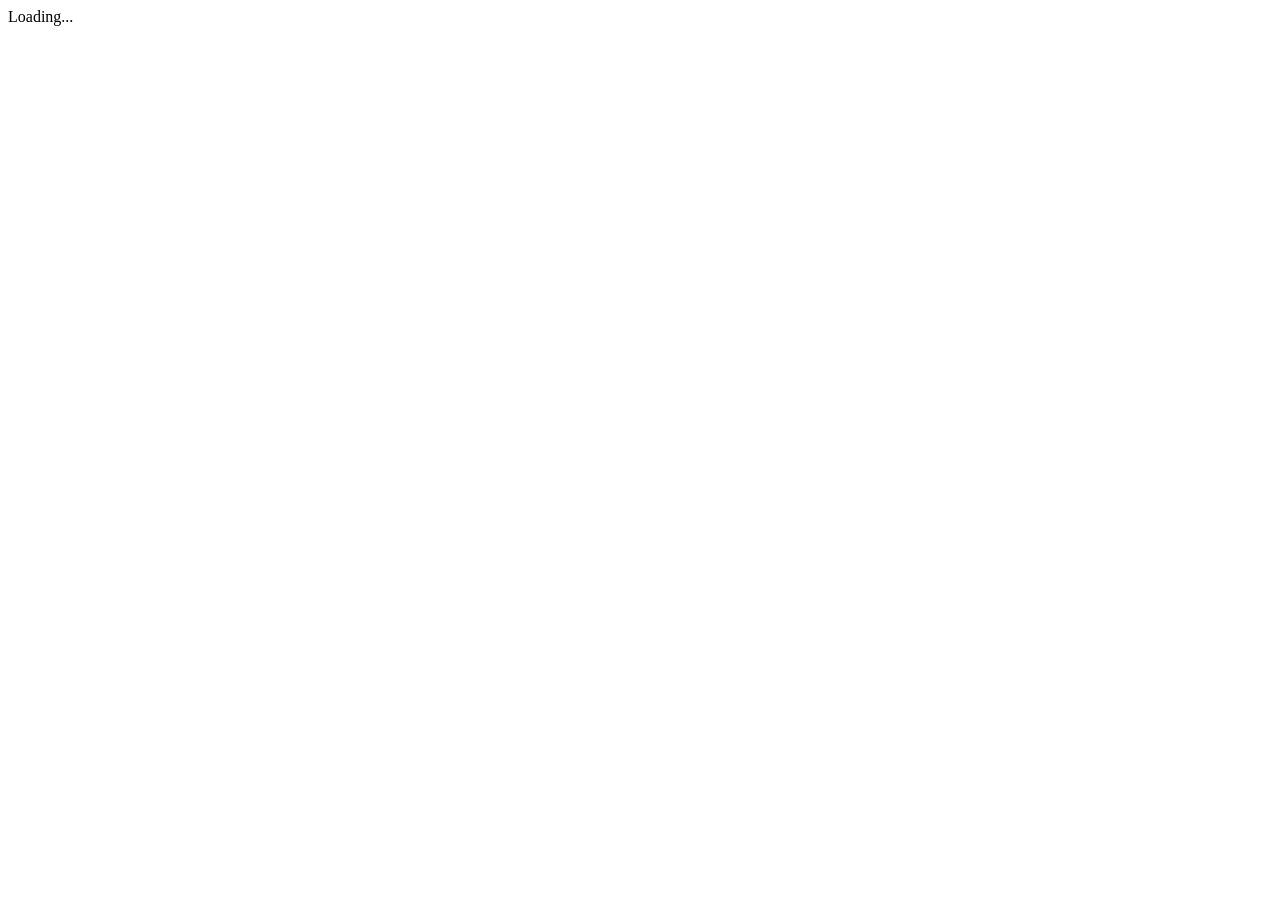
==== Main/Dictionary.TheApp/wwwroot/index.html @ 55164e24 "INITIAL COMMIT" ====
<!DOCTYPE html>
<html lang="en">
<head>
    <meta charset="utf-8" />
    <meta name="viewport" content="width=device-width, initial-scale=1.0, maximum-scale=1.0, user-scalable=no, viewport-fit=cover" />
    <title>Dictionary</title>
    <base href="/" />
    <link rel="stylesheet" href="_content/Dictionary.Shared/lib/bootstrap/dist/css/bootstrap.min.css" />
    <link rel="stylesheet" href="_content/Dictionary.Shared/app.css" />
    <link rel="stylesheet" href="app.css" />
    <link rel="stylesheet" href="Dictionary.styles.css" />
    <link rel="icon" href="data:,">
</head>

<body>

    <div class="status-bar-safe-area"></div>

    <div id="app">Loading...</div>

    <script src="_framework/blazor.webview.js" autostart="false"></script>

</body>

</html>
---- Main/Dictionary.TheApp/wwwroot/app.css ----
.status-bar-safe-area {
    display: none;
}

@supports (-webkit-touch-callout: none) {
    .status-bar-safe-area {
        display: flex;
        position: sticky;
        top: 0;
        height: env(safe-area-inset-top);
        background-color: #f7f7f7;
        width: 100%;
        z-index: 1;
    }

    .flex-column, .navbar-brand {
        padding-left: env(safe-area-inset-left);
    }
}
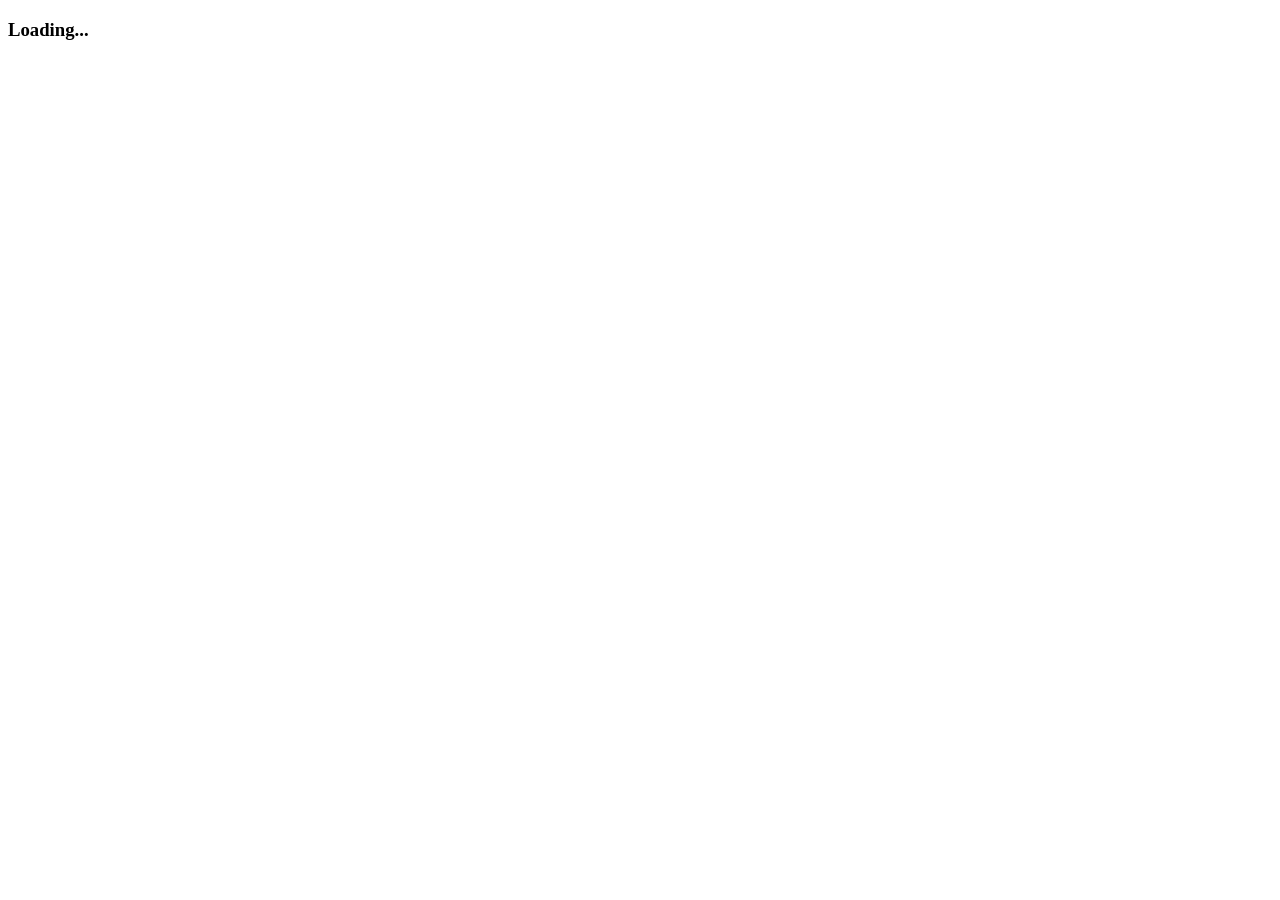
==== commit 62d20cae: "Styling enhancements" ====
--- a/Main/Dictionary.TheApp/wwwroot/index.html
+++ b/Main/Dictionary.TheApp/wwwroot/index.html
@@ -1,25 +1,35 @@
 <!DOCTYPE html>
+
+<!--
+Do not move this to Shared, although it could be reused by a WebAssembly project.
+There's no way how to properly reference it from Shared.
+Each project must have this file among its wwwroot files, even when the content is identical.
+-->
+
 <html lang="en">
-<head>
-    <meta charset="utf-8" />
-    <meta name="viewport" content="width=device-width, initial-scale=1.0, maximum-scale=1.0, user-scalable=no, viewport-fit=cover" />
-    <title>Dictionary</title>
-    <base href="/" />
-    <link rel="stylesheet" href="_content/Dictionary.Shared/lib/bootstrap/dist/css/bootstrap.min.css" />
-    <link rel="stylesheet" href="_content/Dictionary.Shared/app.css" />
-    <link rel="stylesheet" href="app.css" />
-    <link rel="stylesheet" href="Dictionary.styles.css" />
-    <link rel="icon" href="data:,">
-</head>
+    <head>
+        <meta charset="utf-8" />
+        <meta name="viewport" content="width=device-width, initial-scale=1.0, maximum-scale=1.0, user-scalable=no, viewport-fit=cover" />
+        <title>Dictionary</title>
+        <base href="/" />
+        <link rel="stylesheet" href="_content/Dictionary.Shared/lib/bootstrap/dist/css/bootstrap.min.css" />
+        <link rel="stylesheet" href="_content/Dictionary.Shared/app.css" />
+        <link rel="stylesheet" href="Dictionary.TheApp.styles.css" />
+        <link rel="icon" href="data:,">
+    </head>
 
-<body>
+    <body>
+        <div id="app">
+            <div class="min-vh-100 d-flex align-items-center justify-content-center">
+                <h3 class="fw-bold">
+                    <!-- Do not use an HTML entity for three dots. It's slightly higher than letters and looks awful. -->
+                    <span id="loading">Loading</span>...
+                </h3>
+                <!-- Do not use a spinner here, it's laggy on Android. -->
+            </div>
+        </div>
 
-    <div class="status-bar-safe-area"></div>
-
-    <div id="app">Loading...</div>
-
-    <script src="_framework/blazor.webview.js" autostart="false"></script>
-
-</body>
-
-</html>+        <script src="js/indexTranslations.js"></script>
+        <script src="_framework/blazor.webview.js" autostart="false"></script>
+    </body>
+</html>
